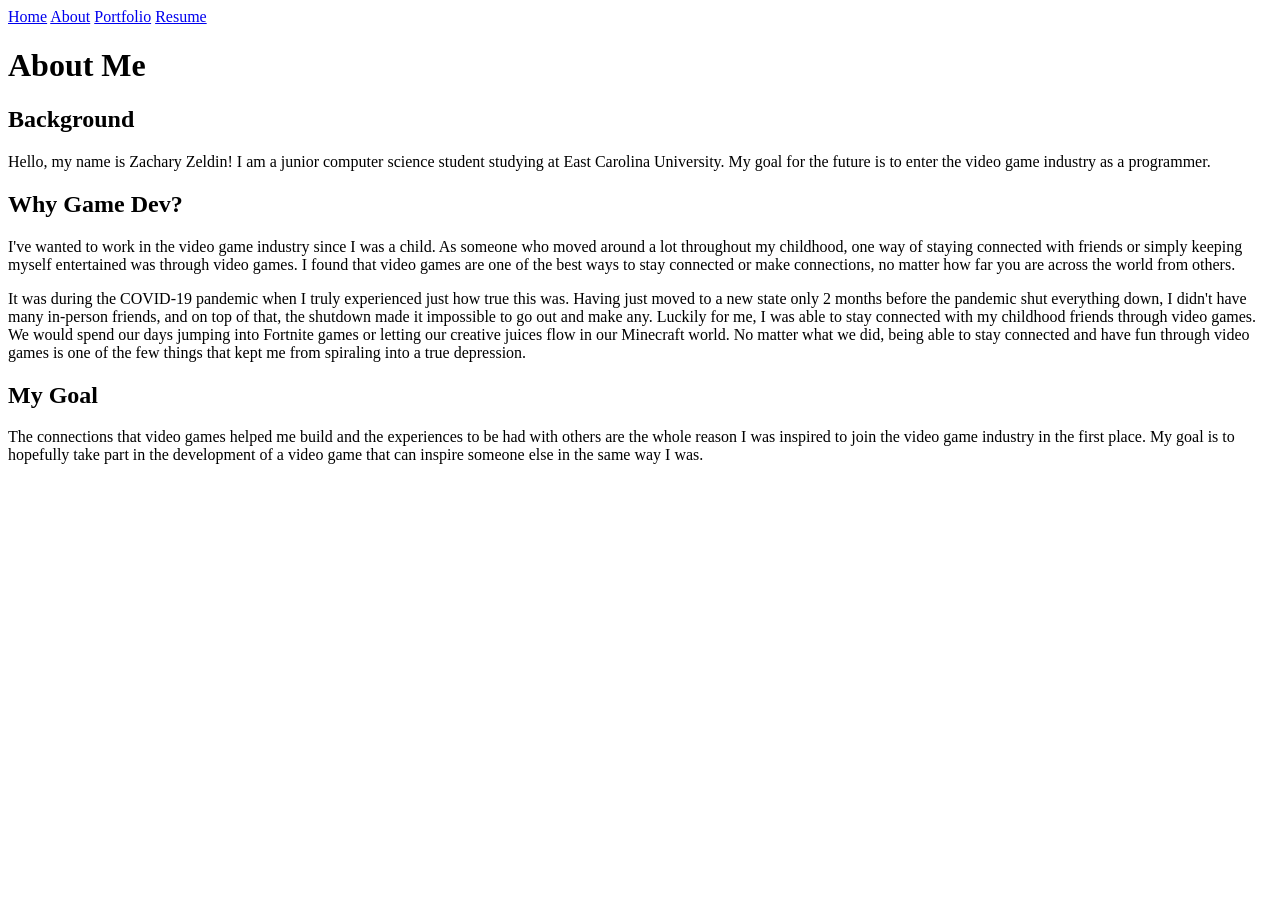
==== about.html @ f0d255d6 "Formatted each of the pages for my website." ====
<!DOCTYPE html>
<html lang="en">
    <head>
        <meta charset="UTF-8">
        <meta name="viewport" content="width=device-width, initial-scale=1.0">
        <title>Zachary Zeldin - Portfolio</title>
    </head>

    <body>
        <nav>
            <a href="index.html">Home</a>
            <a href="about.html">About</a>
            <a href="portfolio.html">Portfolio</a>
            <a href="resume.html">Resume</a>
        </nav>
        <main>
            <h1>About Me</h1>

            <h2>Background</h2>
            <p>
                Hello, my name is Zachary Zeldin! I am a junior
                computer science student studying at East Carolina
                University. My goal for the future is to enter the
                video game industry as a programmer. 
            </p>
            
            <h2>Why Game Dev?</h2>
            <p>
                I've wanted to work in the video game industry since
                I was a child. As someone who moved around a lot throughout
                my childhood, one way of staying connected with friends
                or simply keeping myself entertained was through video
                games. I found that video games are one of the best ways
                to stay connected or make connections, no matter how 
                far you are across the world from others. 
            </p>


            <p>
                It was during the COVID-19 pandemic when I truly 
                experienced just how true this was. Having just moved
                to a new state only 2 months before the pandemic shut
                everything down, I didn't have many in-person friends,
                and on top of that, the shutdown made it impossible to 
                go out and make any. Luckily for me, I was able to stay
                connected with my childhood friends through video games.
                We would spend our days jumping into Fortnite games or
                letting our creative juices flow in our Minecraft world.
                No matter what we did, being able to stay connected and 
                have fun through video games is one of the few things that
                kept me from spiraling into a true depression.
            </p>

            <h2>My Goal</h2>
            <p>
                The connections that video games helped me build and the
                experiences to be had with others are the whole reason
                I was inspired to join the video game industry in the first place.
                My goal is to hopefully take part in the development of a video
                game that can inspire someone else in the same way I was.
            </p>
        </main>
        
    </body>
</html>
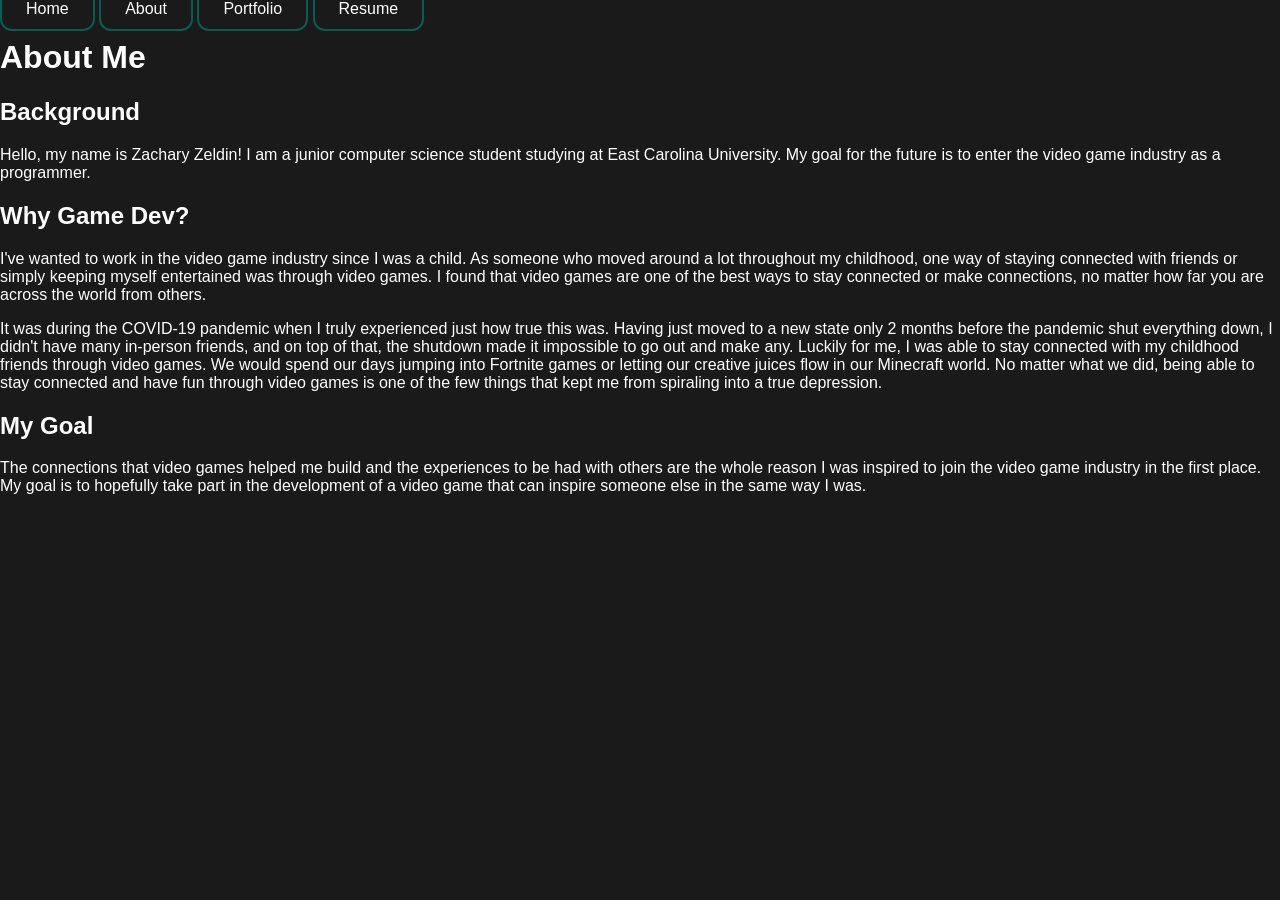
==== commit 1077d13c: "Started experimenting with css elements. Working on making a base design for the website" ====
--- a/about.html
+++ b/about.html
@@ -1,6 +1,7 @@
 <!DOCTYPE html>
 <html lang="en">
     <head>
+        <link rel="stylesheet" href="styles.css">
         <meta charset="UTF-8">
         <meta name="viewport" content="width=device-width, initial-scale=1.0">
         <title>Zachary Zeldin - Portfolio</title>
--- a/styles.css
+++ b/styles.css
@@ -0,0 +1,26 @@
+:root
+{
+    --bg-primary: #1a1a1a;
+    --bg-secondary: #2a2a2a;
+    --text-primary: #ffffff;
+    --text-secondary: #b0b0b0;
+    --accent: #0a5c52;
+    --accent-hover: #0d7a6d;
+}
+
+body
+{
+    background-color: var(--bg-primary);
+    color: var(--text-primary);
+    font-family: Arial, sans-serif;
+    margin: 0;
+}
+
+nav a
+{
+    border: 2px solid var(--accent);
+    padding: 12px 24px;
+    border-radius: 12px;
+    text-decoration: none;
+    color: var(--text-primary);
+}
